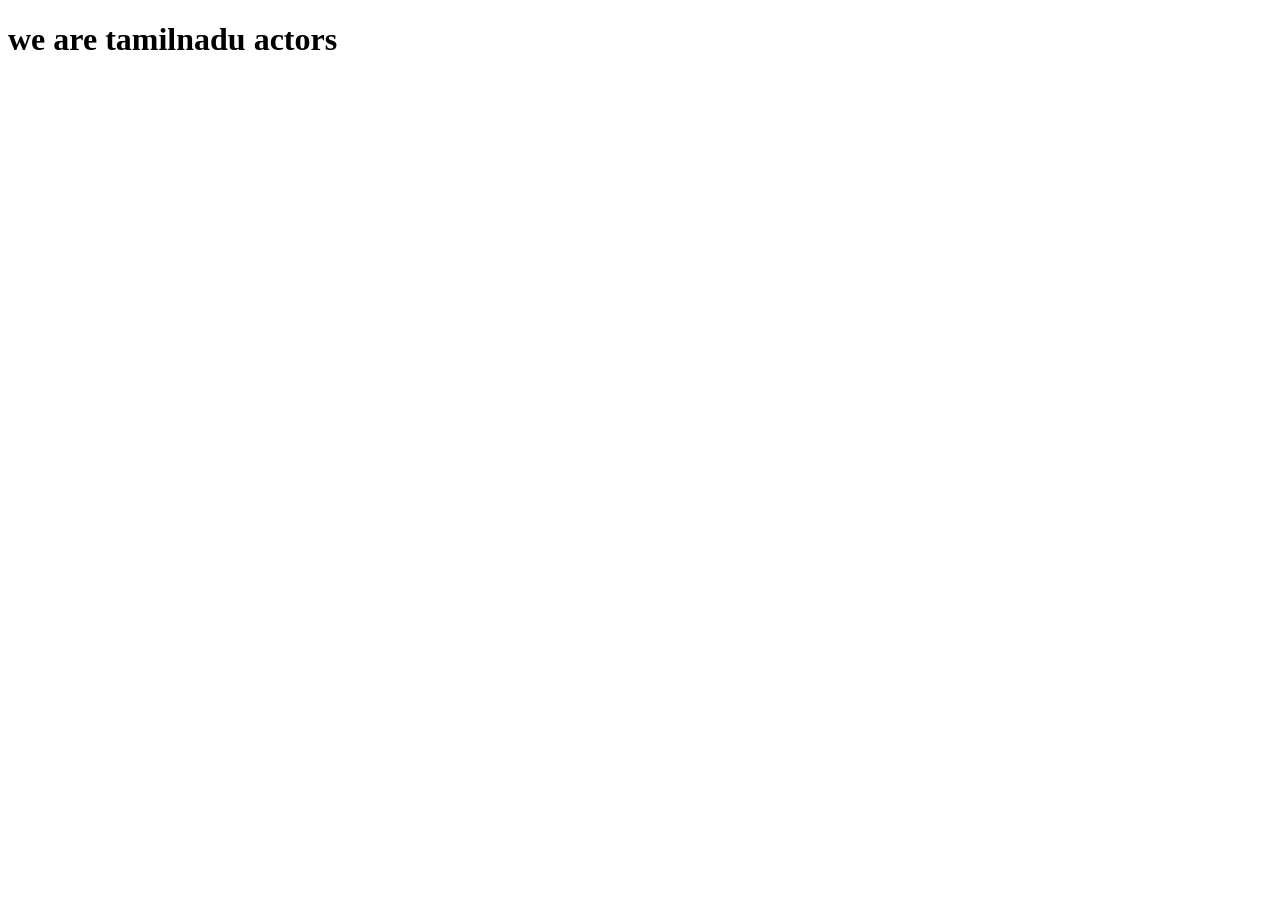
==== index.html @ 53c20229 "actors" ====
<!DOCTYPE html>
<html lang="en">
<head>
    <meta charset="UTF-8">
    <meta name="viewport" content="width=device-width, initial-scale=1.0">
    <title>Document</title>
</head>
<body>
    <h1>we are tamilnadu actors</h1>
</body>
</html>
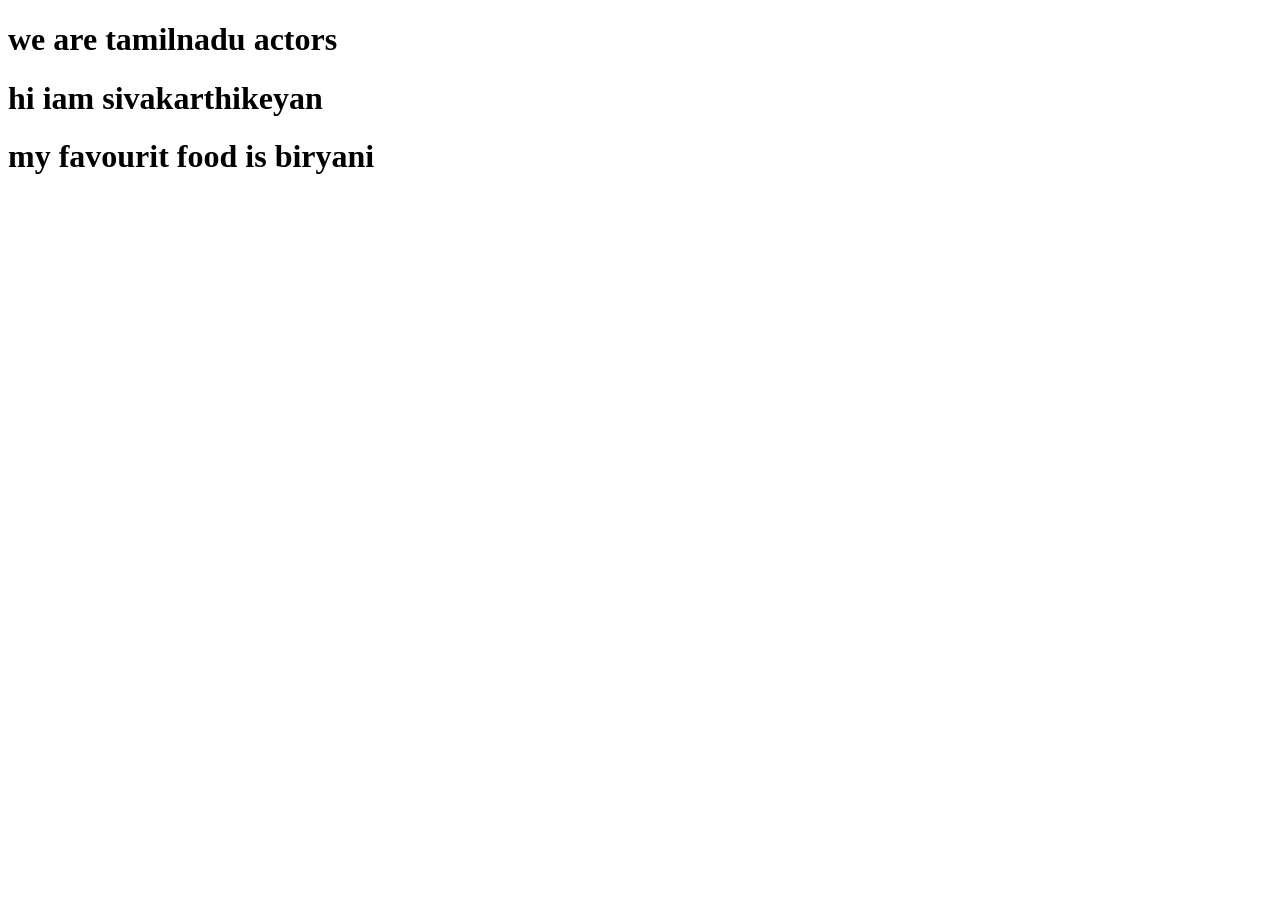
==== commit c649b2f0: "SK movie details" ====
--- a/index.html
+++ b/index.html
@@ -7,5 +7,7 @@
 </head>
 <body>
     <h1>we are tamilnadu actors</h1>
+    <h1>hi iam sivakarthikeyan</h1>
+    <h1>my favourit food is biryani</h1>
 </body>
 </html>
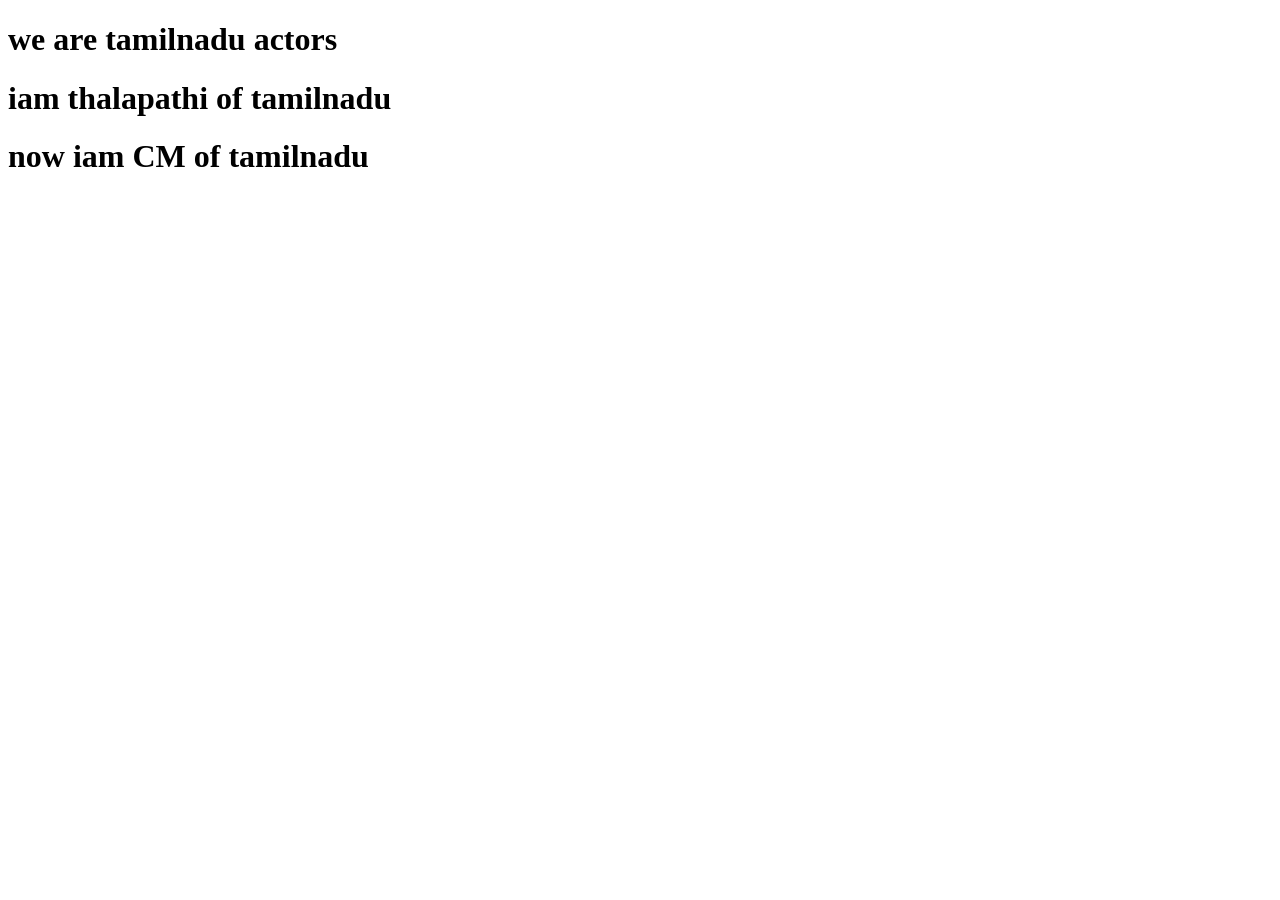
==== commit 8c14844e: "vijay movie details" ====
--- a/index.html
+++ b/index.html
@@ -7,7 +7,7 @@
 </head>
 <body>
     <h1>we are tamilnadu actors</h1>
-    <h1>hi iam sivakarthikeyan</h1>
-    <h1>my favourit food is biryani</h1>
+    <h1>iam thalapathi of tamilnadu</h1>
+    <h1>now iam CM of tamilnadu</h1>
 </body>
 </html>
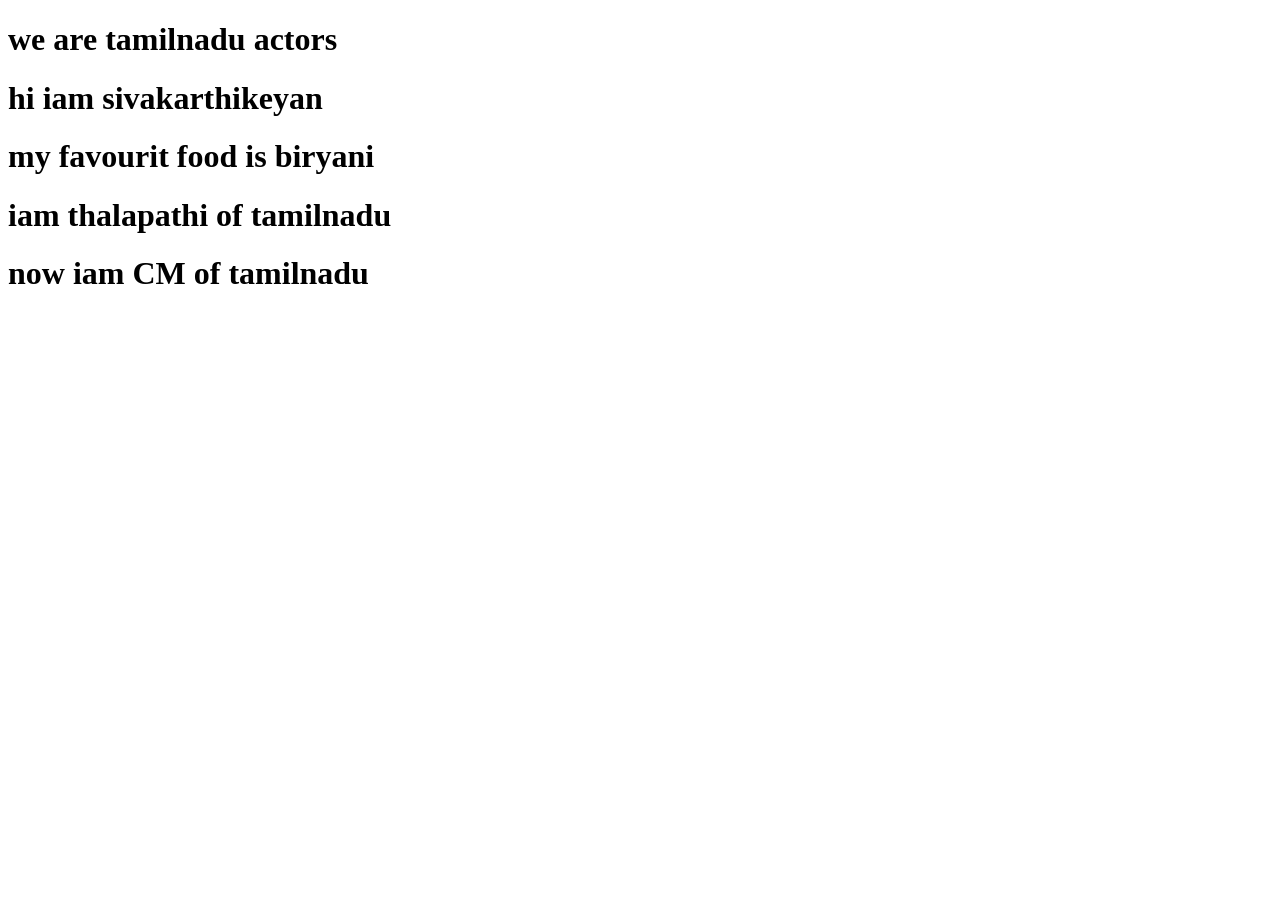
==== commit a33fad7b: "Merge branch 'master' into SK" ====
--- a/index.html
+++ b/index.html
@@ -7,6 +7,8 @@
 </head>
 <body>
     <h1>we are tamilnadu actors</h1>
+    <h1>hi iam sivakarthikeyan</h1>
+    <h1>my favourit food is biryani</h1>
     <h1>iam thalapathi of tamilnadu</h1>
     <h1>now iam CM of tamilnadu</h1>
 </body>
